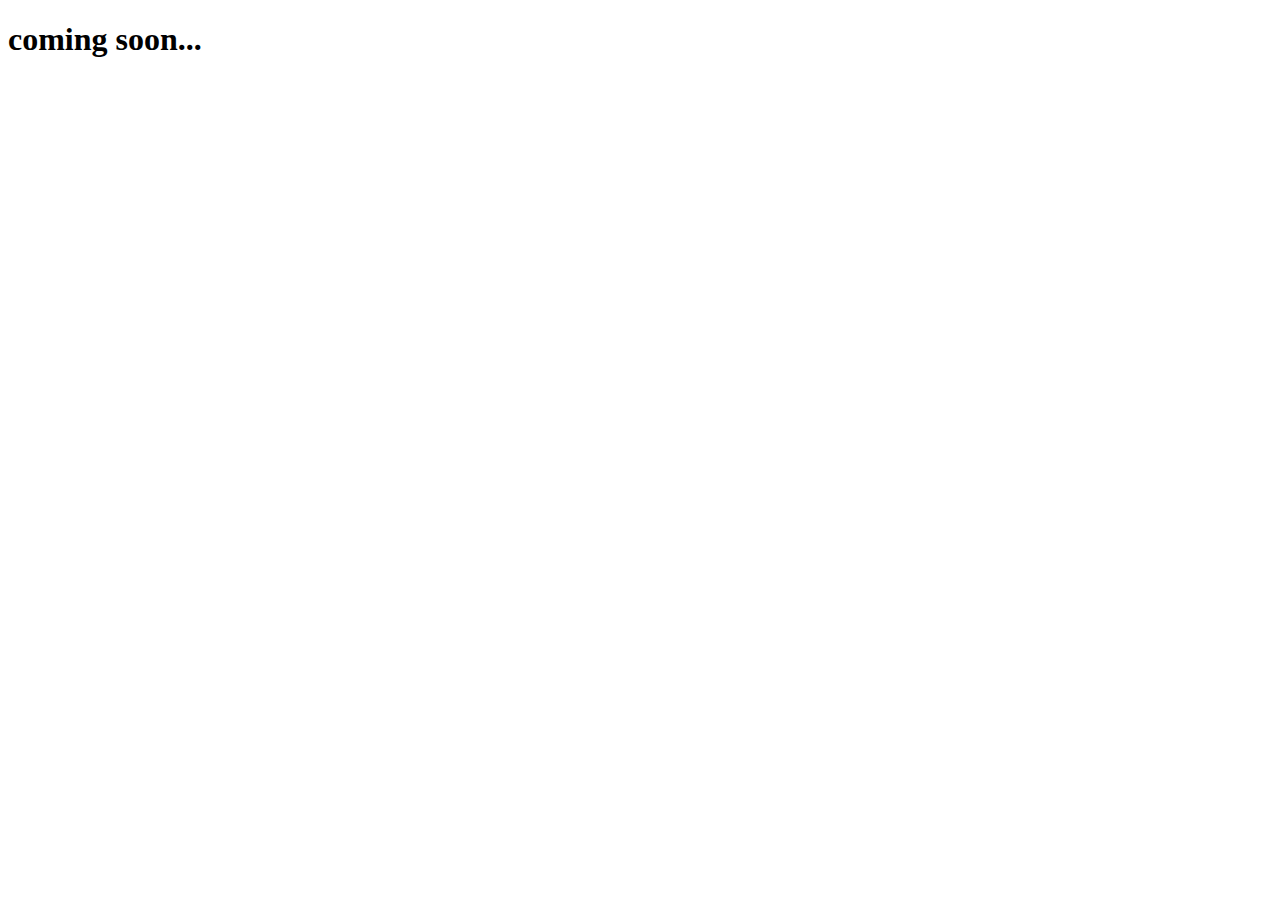
==== index.html @ 56e8fda7 "Add files via upload" ====
<!DOCTYPE html>
<html>
<head>
    <meta charset='utf-8'>
    <meta http-equiv='X-UA-Compatible' content='IE=edge'>
    <title>Page Title</title>
    <meta name='viewport' content='width=device-width, initial-scale=1'>
    <link rel='stylesheet' type='text/css' media='screen' href='main.css'>
    <script src='main.js'></script>
</head>
<body>
    
</body>
</html>
<h1>coming soon...</h1>
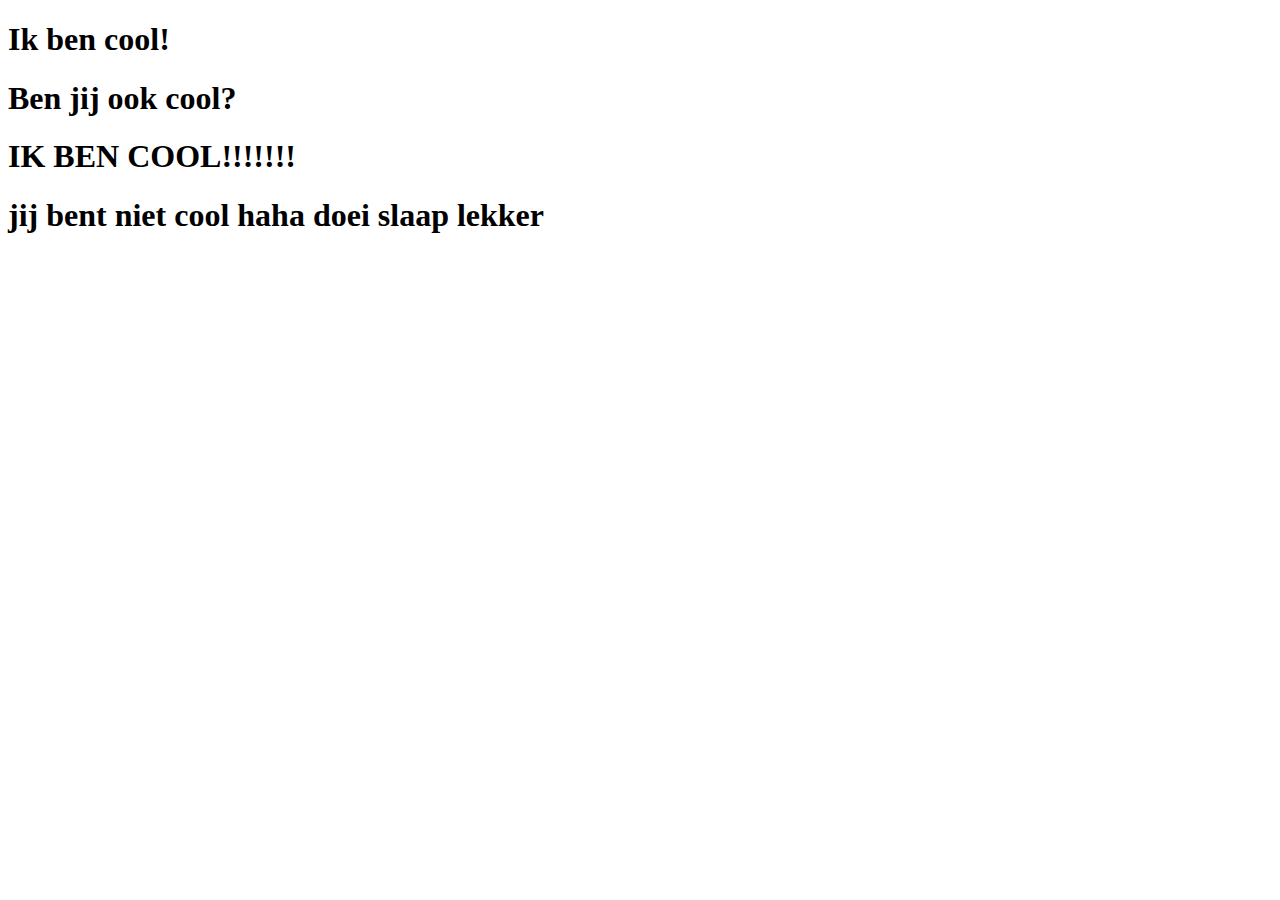
==== commit 070bc684: "Add files via upload" ====
--- a/index.html
+++ b/index.html
@@ -8,8 +8,11 @@
     <link rel='stylesheet' type='text/css' media='screen' href='main.css'>
     <script src='main.js'></script>
 </head>
+<head>
 <body>
-    
+</html>
+<h1>Ik ben cool!</h1>
+<h1>Ben jij ook cool?</h1>
+<h1>IK BEN COOL!!!!!!!</h1>
+<h1>jij bent niet cool haha doei slaap lekker </h1>
 </body>
-</html>
-<h1>coming soon...</h1>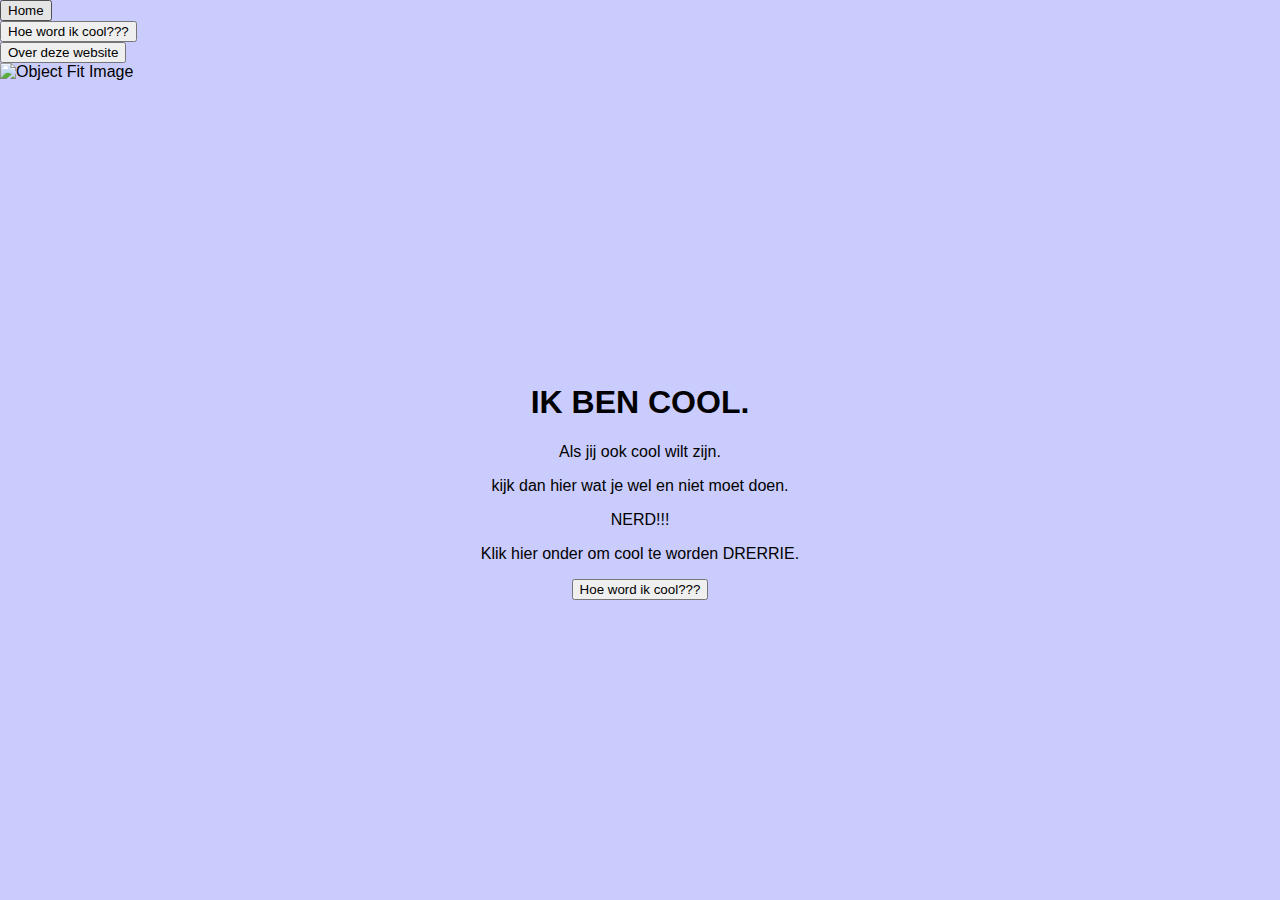
==== commit e16a5e70: "Add files via upload" ====
--- a/index.html
+++ b/index.html
@@ -1,18 +1,64 @@
 <!DOCTYPE html>
-<html>
-<head>
-    <meta charset='utf-8'>
-    <meta http-equiv='X-UA-Compatible' content='IE=edge'>
-    <title>Page Title</title>
-    <meta name='viewport' content='width=device-width, initial-scale=1'>
-    <link rel='stylesheet' type='text/css' media='screen' href='main.css'>
-    <script src='main.js'></script>
-</head>
-<head>
-<body>
-</html>
-<h1>Ik ben cool!</h1>
-<h1>Ben jij ook cool?</h1>
-<h1>IK BEN COOL!!!!!!!</h1>
-<h1>jij bent niet cool haha doei slaap lekker </h1>
+<html lang="en">
+    <head>
+        
+        <meta charset='utf-8'>
+        <meta http-equiv='X-UA-Compatible' content='IE=edge'>
+        <meta name='viewport' content='width=device-width, initial-scale=1'>
+        <title>ikbencool.com</title>
+        <link rel='stylesheet' type='text/css' media='screen' href='main.css'>
+        <script src='main.js'></script>
+        <link rel="stylesheet" href="css/style.css"
+
+        <ul>
+          <div class="nav-button"><button class="nv-btn"  onclick="location.href='file:///C:/Users/Black/Desktop/WEBSITE/index.html'" type="button">Home</button>
+          <div class="nav-button"><button class="nv-btn"  onclick="location.href='file:///C:/Users/Black/Desktop/WEBSITE/Hoe%20word%20ik%20cool.html'" type="button">Hoe word ik cool???</button>
+            <div class="nav-button"><button class="nv-btn"  onclick="location.href='file:///C:/Users/Black/Desktop/WEBSITE/Aboutpage.html'" type="button">Over deze website</button> 
+        </ul>
+
+        
+
+  </title> 
+
+    <style> 
+        .container { 
+            width: 100%; 
+            height: 300px; 
+            overflow: hidden; 
+        } 
+
+        .container img { 
+            width: 100%; 
+            height: 100%; 
+            object-fit: contain; 
+          </title> 
+        } 
+    </style> 
+</head> 
+
+<body> 
+    <div class="container"> 
+        <img src= 
+"../WEBSITE/images/Platte tekst toevoegen.gif"
+        alt="Object Fit Image"> 
+    </div> 
+</body> 
+
+<center></body>
+  <body>
+    <h1>IK BEN COOL.</h1>
+    <p>Als jij ook cool wilt zijn. </p>
+    <p>kijk dan hier wat je wel en niet moet doen.</p>
+    <p>NERD!!!</p>
+    <p>Klik hier onder om cool te worden DRERRIE.</p>
+    </body>
+    </html>
+    <html>
+    <body></center>
 </body>
+<center
+<div class="nav-button"><button class="nv-btn"  onclick="location.href='file:///C:/Users/Black/Desktop/WEBSITE/Hoe%20word%20ik%20cool.html'" type="button">Hoe word ik cool???</button>
+</center>
+
+
+
--- a/css/style.css
+++ b/css/style.css
@@ -0,0 +1,48 @@
+*{
+    font-family: Verdana, Geneva, Tahoma, sans-serif;
+  }
+  ul {
+    list-style-type: none;
+    margin: 0;
+    padding: 0;
+    width: 200px;
+    background-color: #f1f1f1;
+  }
+  
+  li a {
+    display: block;
+    color: #000;
+    padding: 8px 16px;
+    text-decoration: none;
+  }
+  
+  /* Change the link color on hover */
+  li a:hover {
+    background-color: #555;
+    color: white;
+  }
+
+
+body{
+    margin: 0;
+    font-family: 'Trebuchet MS', 'Lucida Sans Unicode', 'Lucida Grande', 'Lucida Sans', Arial, sans-serif;
+}
+body { 
+    background: url(../images/backround\ website.png) repeat 0 0;
+}
+
+body { 
+    background: url(../images/backround\ website.png) repeat 0 0;
+}
+
+body { 
+    background-image: url(../images/backround\ website.png) repeat 0 0;
+    background-repeat: no-repeat;
+}
+body{background-size: cover;
+
+}
+
+body{
+    background-color:rgb(0, 0, 0)
+}
